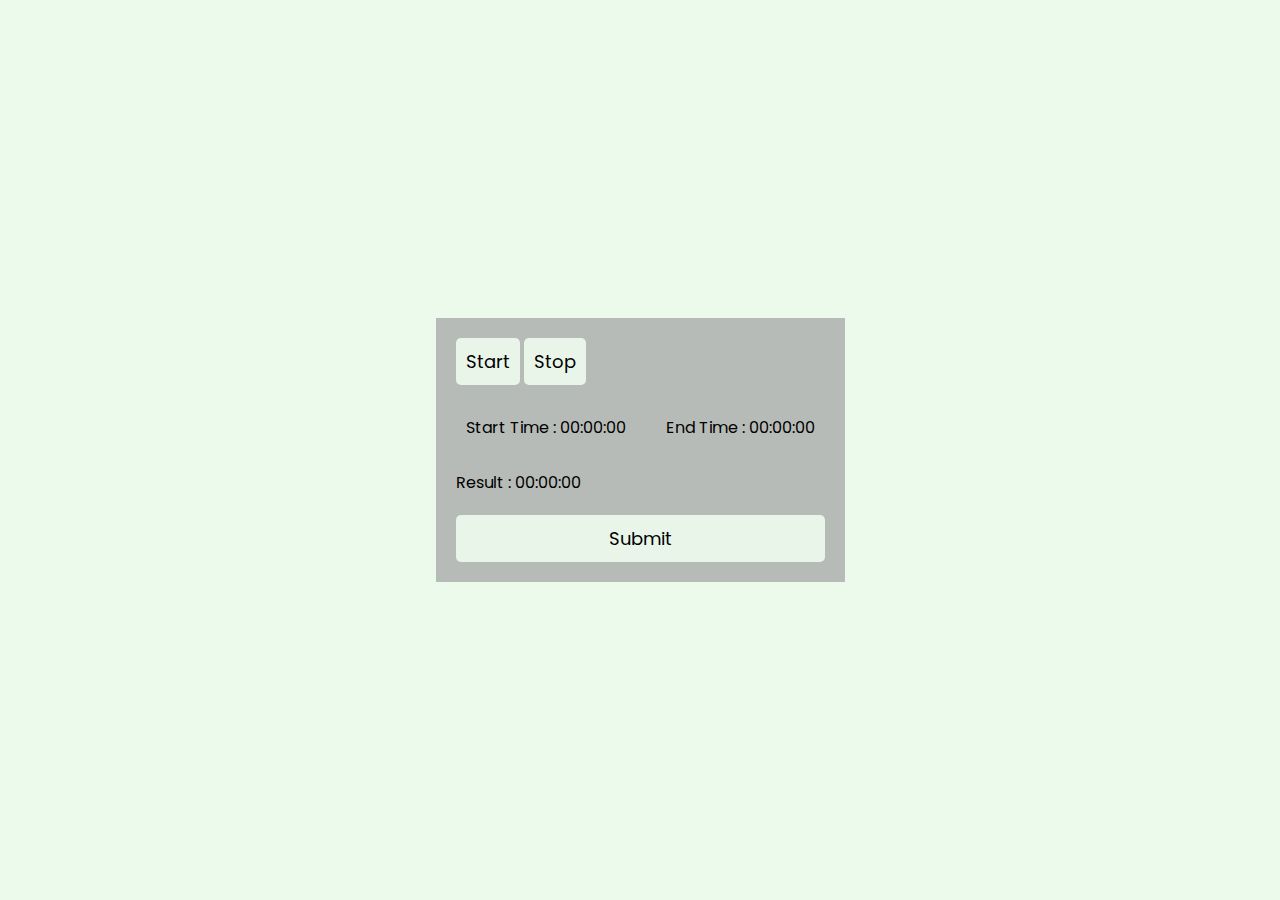
==== ruf/index.html @ 4d0b4800 "Task-Development" ====
<!DOCTYPE html>
<html lang="en">
<head>
    <meta charset="UTF-8">
    <meta name="viewport" content="width=device-width, initial-scale=1.0">
    <title>ruf-Timer-Page</title>
    <link rel="stylesheet" href="style.css">
</head>
<body>
    
    <div class="wrap">

        <div class="button-container">
            <button class="st-btn">Start</button>
            <button class="ed-btn">Stop</button>
        </div>

        <div class="content-wrap">
            
            <li class="li">
                <div>Start Time : <span class="start-time">00:00:00</span></div>

                <div>End Time : <span class="end-time">00:00:00</span></div>

                <!-- <div class="result-el">Result : <span id="result">00:00:00</span></div> -->
            </li>
        </div>
        <div class="result-el">Result : <span id="result">00:00:00</span></div>

        

        <button id="btn-el">
            Submit
        </button>
    </div>

    <script src="script.js"></script>
</body>
</html>

<!-- 10:08:11 -->
<!-- 09:03:28 -->
---- ruf/style.css ----
@import url("https://fonts.googleapis.com/css2?family=Poppins:wght@200;400;600&display=swap");

*{
    box-sizing: border-box;
}

body, ul, li, a, button{
    padding: 0;
    margin: 0;
    list-style-type: none;
    text-decoration: none;
}

body{
    height: 100vh;
    display: flex;
    align-items: center;
    justify-content: center;
    font-family: "Poppins", sans-serif;
    background-color: rgb(236, 250, 236);
}

.wrap{
    min-width: 400px;
    display: flex;
    flex-flow: column;
    gap: 20px;
    background-color: rgb(183, 187, 183);
    padding: 20px;
}

.li{
    display: flex;
    gap: 40px;
    padding: 10px;
    /* background-color: rgb(249, 250, 249); */
}

.li div span{
    min-width: 60px;
    min-height: 20px;
}

button{
    padding: 10px;
    font-family: inherit;
    font-size: 18px;
    background-color: rgb(232, 245, 232);
    border: none;
    border-radius: 5px;
}
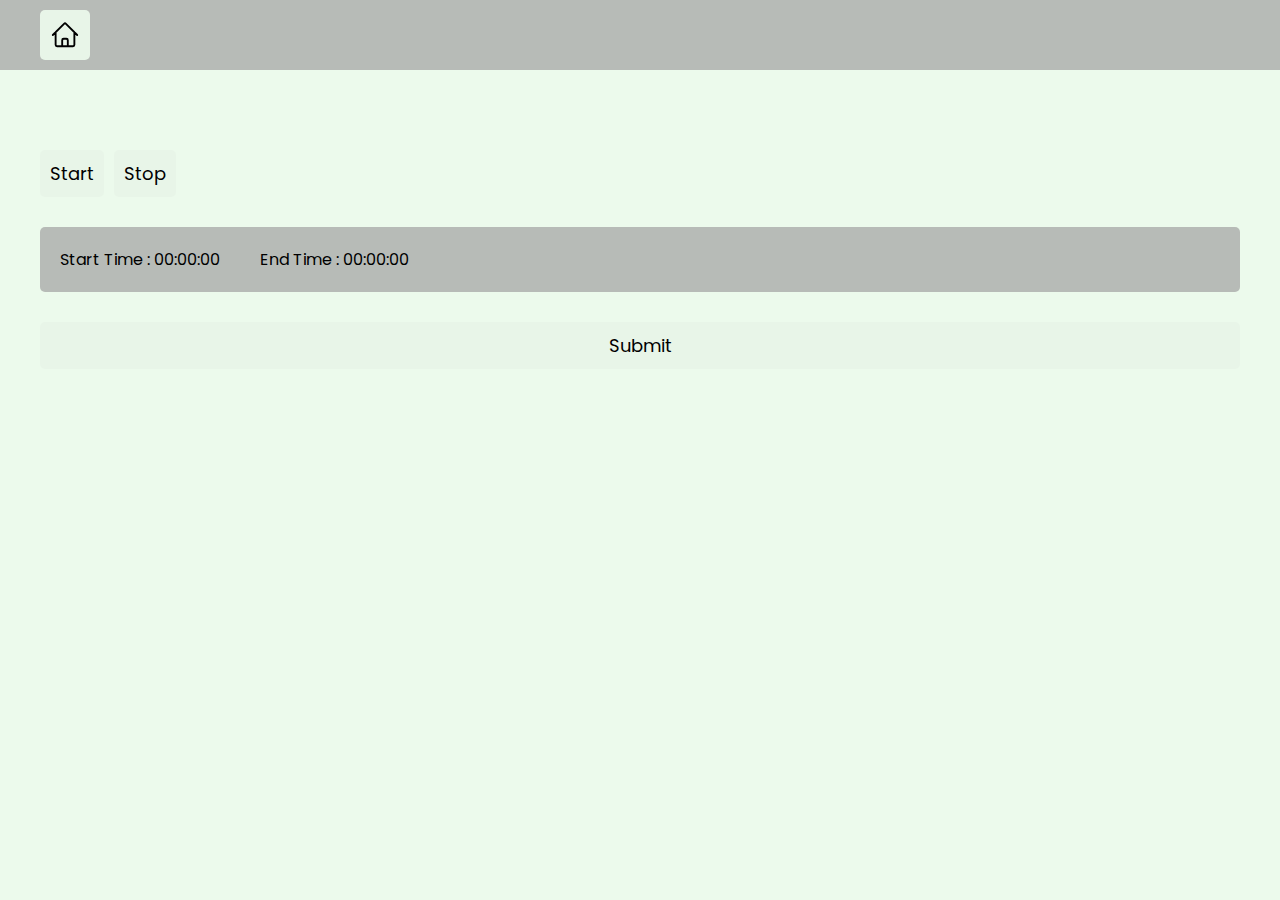
==== commit e7dcc047: "time-block" ====
--- a/ruf/index.html
+++ b/ruf/index.html
@@ -4,34 +4,49 @@
     <meta charset="UTF-8">
     <meta name="viewport" content="width=device-width, initial-scale=1.0">
     <title>ruf-Timer-Page</title>
-    <link rel="stylesheet" href="style.css">
+    <link rel="stylesheet" href="../main.css">
 </head>
 <body>
     
-    <div class="wrap">
+    <div class="main-wrap">
 
-        <div class="button-container">
-            <button class="st-btn">Start</button>
-            <button class="ed-btn">Stop</button>
-        </div>
+        <nav>
+            <a href="../index.html">
+                <button class="button back-btn" id="home-button"><svg xmlns="http://www.w3.org/2000/svg" fill="none" viewBox="0 0 24 24" stroke-width="1.5" stroke="currentColor" class="size-6">
+                    <path stroke-linecap="round" stroke-linejoin="round" d="m2.25 12 8.954-8.955c.44-.439 1.152-.439 1.591 0L21.75 12M4.5 9.75v10.125c0 .621.504 1.125 1.125 1.125H9.75v-4.875c0-.621.504-1.125 1.125-1.125h2.25c.621 0 1.125.504 1.125 1.125V21h4.125c.621 0 1.125-.504 1.125-1.125V9.75M8.25 21h8.25" />
+                  </svg>
+                  
+                </button>
+            </a>
+        </nav>
 
         <div class="content-wrap">
-            
-            <li class="li">
-                <div>Start Time : <span class="start-time">00:00:00</span></div>
+            <div class="main-task-wrap">
+                <div class="button-container">
+                    <button class="button st-btn">Start</button>
+                    <button class="button ed-btn">Stop</button>
+                </div>
 
-                <div>End Time : <span class="end-time">00:00:00</span></div>
+                <div class="tasks-wrap">
+                    <div class="time-wrap">
+                        <li class="li">
+                            <div>Start Time : <span class="start-time">00:00:00</span></div>
 
+                            <div>End Time : <span class="end-time">00:00:00</span></div>
+
+                            <!-- <div class="result-el">Result : <span id="result">00:00:00</span></div> -->
+                        </li>
+                    </div>
+                </div>
                 <!-- <div class="result-el">Result : <span id="result">00:00:00</span></div> -->
-            </li>
+
+                
+
+                <button class="button" id="btn-el">
+                    Submit
+                </button>
+            </div>
         </div>
-        <div class="result-el">Result : <span id="result">00:00:00</span></div>
-
-        
-
-        <button id="btn-el">
-            Submit
-        </button>
     </div>
 
     <script src="script.js"></script>
--- a/main.css
+++ b/main.css
@@ -0,0 +1,206 @@
+@import url("https://fonts.googleapis.com/css2?family=Poppins:wght@200;400;600&display=swap");
+
+*{
+    box-sizing: border-box;
+}
+
+body, ul, li, a, button{
+    margin: 0;
+    padding: 0;
+    list-style-type: none;
+    text-decoration: none;
+}
+
+body{
+    height: 100vh;
+    font-family: "Poppins", sans-serif;
+}
+
+.main-wrap{
+    width: 100%;
+    height: 100%;
+    background-color: rgb(236, 250, 236);
+}
+
+nav{
+    /* height: 50px; */
+    display: flex;
+    justify-content: space-between;
+    background-color: rgb(183, 187, 183);
+    padding: 10px 40px;
+}
+
+.button{
+    padding: 10px;
+    font-family: inherit;
+    font-size: 18px;
+    background-color: rgb(232, 245, 232);
+    border: none;
+    border-radius: 5px;
+}
+
+i{
+    margin-right: 10px;
+}
+h3{
+    margin: 0px;
+}
+
+.content-wrap{
+    padding: 40px;
+    margin-top: 40px;
+}
+
+.tasks-wrap{
+    width: 100%;
+    display: flex;
+    gap: 20px;
+    flex-flow: column;
+    background-color: rgb(183, 187, 183);
+    border-radius: 5px;
+    padding: 10px;
+}
+
+.task-container{
+    display: flex;
+    flex-flow: flex;
+    align-items: center;
+    justify-content: space-between;
+    padding-bottom: 10px;
+    border-bottom: 1px solid rgb(236, 250, 236);
+}
+
+.task-head{
+    width: 50%;
+    display: flex;
+    flex-flow: column;
+    color: #000;
+}
+
+
+
+
+
+
+/* -----------Add New Item------------ */
+
+.back-btn{
+    height: 50px;
+}
+.back-btn svg{
+    width: 30px;
+    height: 30px;
+    font-size: 1rem;
+}
+.item-info-container{
+    width: 100%;
+    bottom: 0px;
+    /* display: block; */
+    position: fixed;
+    border: 5px solid rgb(236, 250, 236);
+}
+
+.item-info{
+    display: none;
+}
+
+.item-info-container form{
+    /* width: fit-content; */
+    display: flex;
+    gap: 10px;
+    justify-content: space-between;
+    background-color: rgb(183, 187, 183);
+    border-radius: 0px 0px 5px 5px;
+    padding: 20px;
+}
+
+.item-info-container form div{
+    display: flex;
+    gap: 10px;
+    align-items: center;
+    justify-content: space-between;
+}
+
+.item-info-container form input{
+    padding: 8px;
+    border: none;
+    background-color: rgb(240, 247, 240);
+    border-radius: 5px;
+}
+
+.item-info-container form button{
+    width: 100px;
+}
+
+.add-task{
+    display: none;
+}
+
+.edit-task{
+    display: none;
+}
+
+#delete-el{
+    height: 47px;
+}
+#delete-el i{
+    color: red;
+}
+#edit-el i{
+    color: green;
+}
+
+/* timer-page */
+
+.wrap{
+    min-width: 400px;
+    display: flex;
+    flex-flow: column;
+    gap: 20px;
+    background-color: rgb(183, 187, 183);
+    padding: 20px;
+}
+
+.li{
+    display: flex;
+    gap: 40px;
+    padding: 10px;
+    /* background-color: rgb(249, 250, 249); */
+}
+
+.li div span{
+    min-width: 60px;
+    min-height: 20px;
+}
+
+/* .home-button{
+    height: 50px;
+} */
+
+.home-button svg{
+    height: 20px;
+    width: 20px;
+    font-size: 1rem;
+}
+
+.main-task-wrap{
+    display: flex;
+    flex-flow: column;
+    gap: 30px;
+}
+
+.button-container{
+    display: flex;
+    gap: 10px;
+}
+
+/* .st-btn{
+    color: rgb(232, 245, 232);
+    background-color: green;
+}
+
+.ed-btn{
+    color: rgb(232, 245, 232);
+    background-color: red;
+} */
+
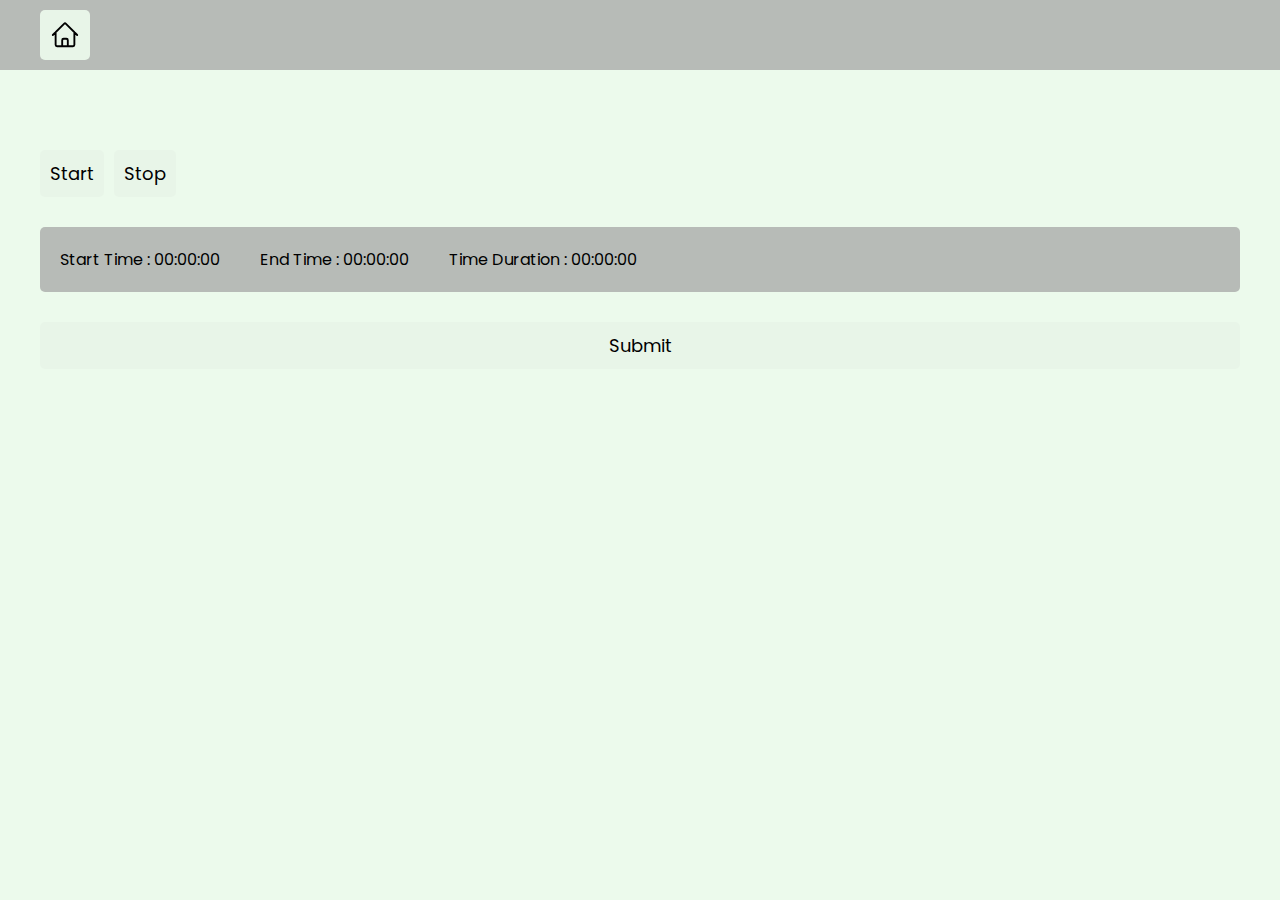
==== commit 20d3c099: "time-tracker" ====
--- a/ruf/index.html
+++ b/ruf/index.html
@@ -34,7 +34,7 @@
 
                             <div>End Time : <span class="end-time">00:00:00</span></div>
 
-                            <!-- <div class="result-el">Result : <span id="result">00:00:00</span></div> -->
+                            <div class="result-el">Time Duration : <span id="result">00:00:00</span></div>
                         </li>
                     </div>
                 </div>
